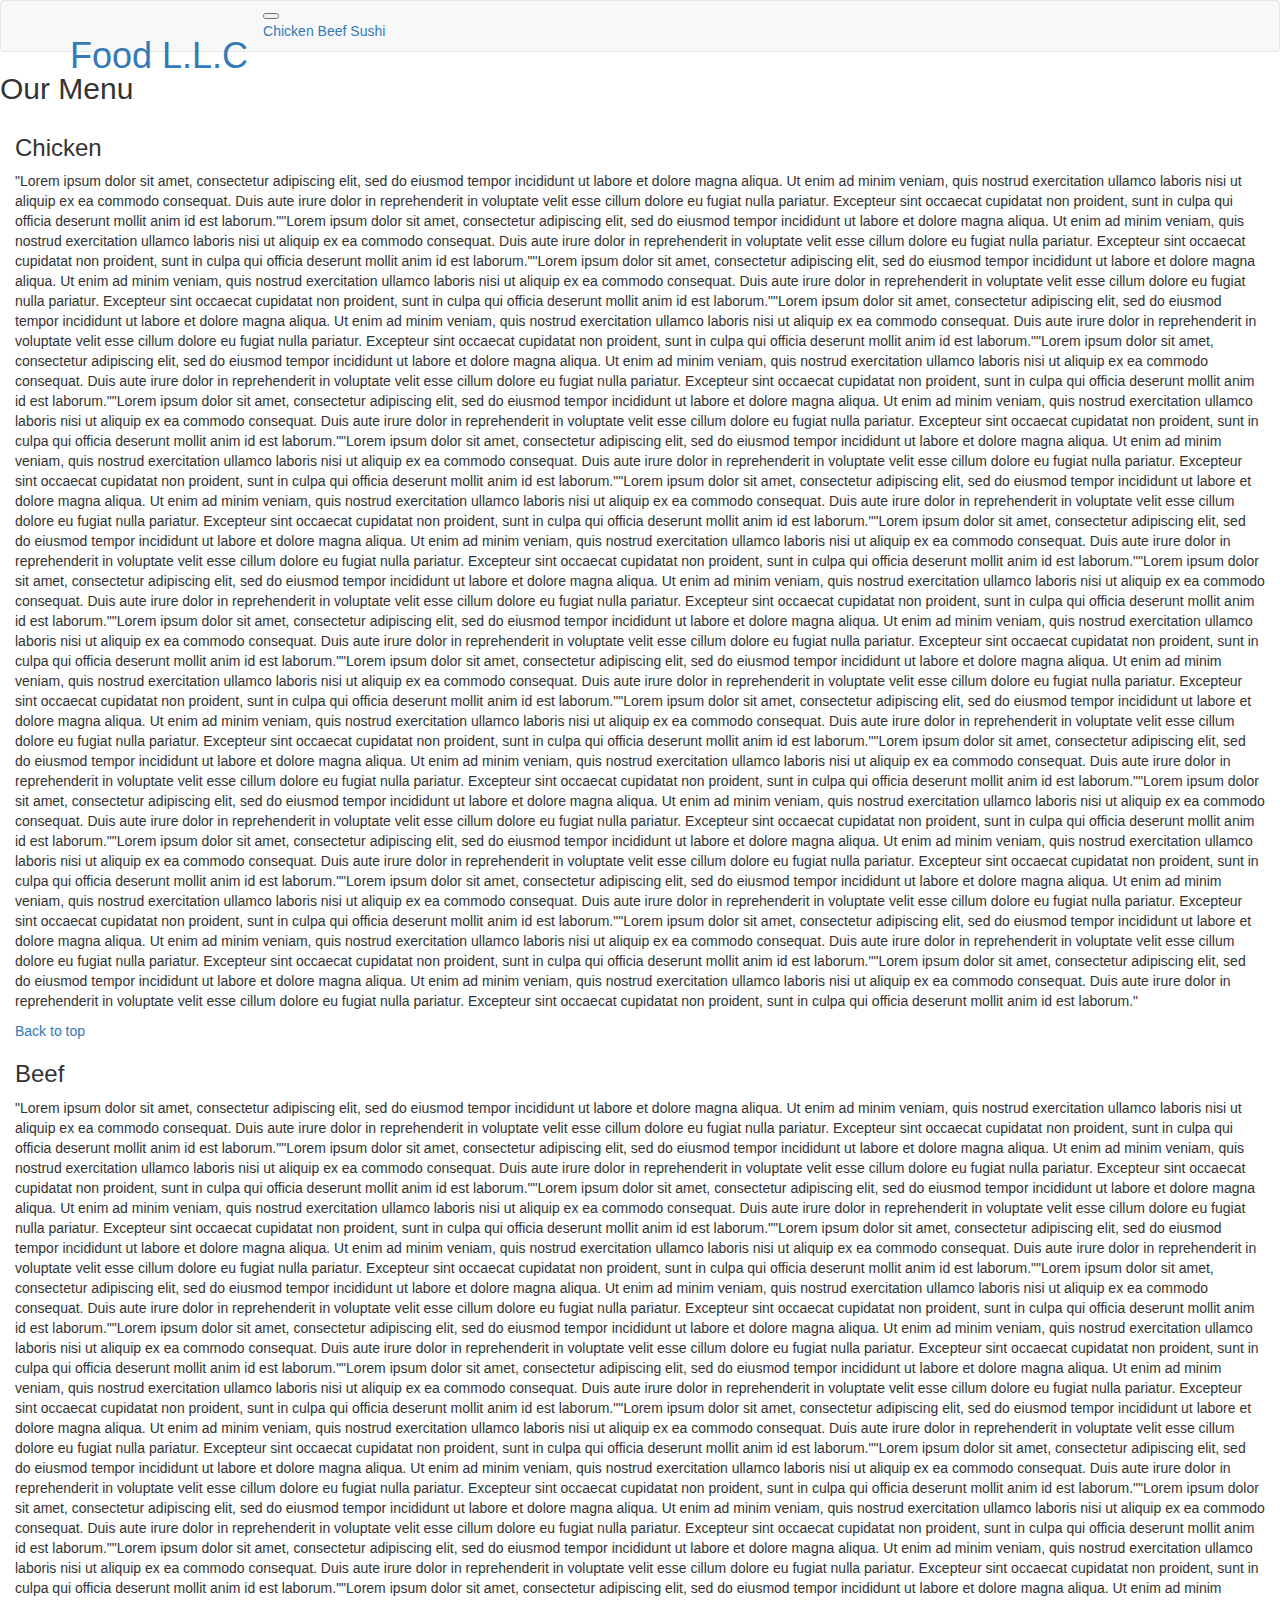
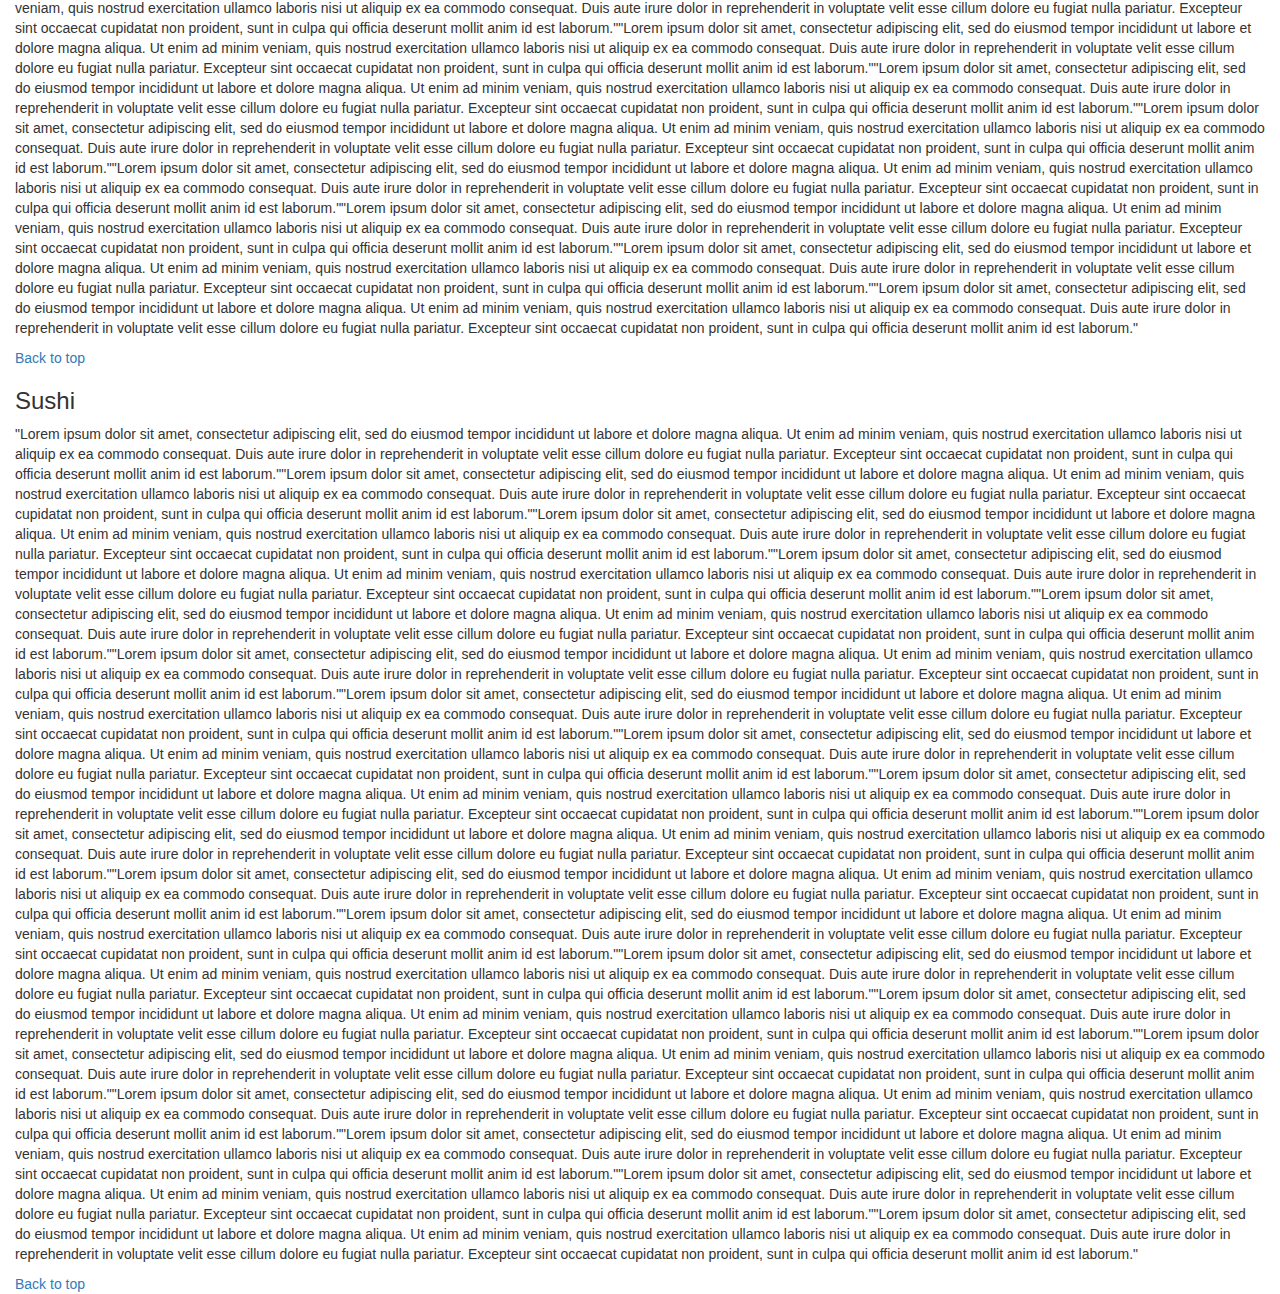
==== module-3-project/index.html @ dde77618 "Change" ====
<!DOCTYPE html>
<html lang="en">
  <head>
    <meta charset="utf-8">
    <meta http-equiv="X-UA-Compatible" content="IE=edge">
    <meta name="viewport" content="width=device-width, initial-scale=1">
    <title>Module 3 Assignment</title>
    <link rel="stylesheet" href="css/bootstrap.css">
    <link rel="stylesheet" href="style.css">
    <link href='https://fonts.googleapis.com/css?family=Oxygen:400,300,700' rel='stylesheet' type='text/css'>
    <link href='https://fonts.googleapis.com/css?family=Lora' rel='stylesheet' type='text/css'>
  </head>
<body>
  <header>
    <nav id="header-nav" class="navbar navbar-default">
      <div class="container">
        <div class="navbar-header">         
          <div class="navbar-brand">
            <a href="index.html"><h1 id="top">Food L.L.C</h1></a>
          </div>


        </div>

<div class="dropdown">
  <button class="dropbtn">
    <div></div>
    <div></div>
    <div></div>
  </button>
  <div class="dropdown-content">
    <a href="#Chicken">Chicken</a>
    <a href="#Beef">Beef</a>
    <a href="#Sushi">Sushi</a>
  </div>
</div>
   

      </div>
    </nav>

  </header>

  <div>
    <h2>Our Menu</h2>
  </div>

  <div class="container-fluid">
    <h3 id="Chicken">Chicken</h3>
    <div><p>"Lorem ipsum dolor sit amet, consectetur adipiscing elit, sed do eiusmod tempor incididunt ut labore et dolore magna aliqua. Ut enim ad minim veniam, quis nostrud exercitation ullamco laboris nisi ut aliquip ex ea commodo consequat. Duis aute irure dolor in reprehenderit in voluptate velit esse cillum dolore eu fugiat nulla pariatur. Excepteur sint occaecat cupidatat non proident, sunt in culpa qui officia deserunt mollit anim id est laborum.""Lorem ipsum dolor sit amet, consectetur adipiscing elit, sed do eiusmod tempor incididunt ut labore et dolore magna aliqua. Ut enim ad minim veniam, quis nostrud exercitation ullamco laboris nisi ut aliquip ex ea commodo consequat. Duis aute irure dolor in reprehenderit in voluptate velit esse cillum dolore eu fugiat nulla pariatur. Excepteur sint occaecat cupidatat non proident, sunt in culpa qui officia deserunt mollit anim id est laborum.""Lorem ipsum dolor sit amet, consectetur adipiscing elit, sed do eiusmod tempor incididunt ut labore et dolore magna aliqua. Ut enim ad minim veniam, quis nostrud exercitation ullamco laboris nisi ut aliquip ex ea commodo consequat. Duis aute irure dolor in reprehenderit in voluptate velit esse cillum dolore eu fugiat nulla pariatur. Excepteur sint occaecat cupidatat non proident, sunt in culpa qui officia deserunt mollit anim id est laborum.""Lorem ipsum dolor sit amet, consectetur adipiscing elit, sed do eiusmod tempor incididunt ut labore et dolore magna aliqua. Ut enim ad minim veniam, quis nostrud exercitation ullamco laboris nisi ut aliquip ex ea commodo consequat. Duis aute irure dolor in reprehenderit in voluptate velit esse cillum dolore eu fugiat nulla pariatur. Excepteur sint occaecat cupidatat non proident, sunt in culpa qui officia deserunt mollit anim id est laborum.""Lorem ipsum dolor sit amet, consectetur adipiscing elit, sed do eiusmod tempor incididunt ut labore et dolore magna aliqua. Ut enim ad minim veniam, quis nostrud exercitation ullamco laboris nisi ut aliquip ex ea commodo consequat. Duis aute irure dolor in reprehenderit in voluptate velit esse cillum dolore eu fugiat nulla pariatur. Excepteur sint occaecat cupidatat non proident, sunt in culpa qui officia deserunt mollit anim id est laborum.""Lorem ipsum dolor sit amet, consectetur adipiscing elit, sed do eiusmod tempor incididunt ut labore et dolore magna aliqua. Ut enim ad minim veniam, quis nostrud exercitation ullamco laboris nisi ut aliquip ex ea commodo consequat. Duis aute irure dolor in reprehenderit in voluptate velit esse cillum dolore eu fugiat nulla pariatur. Excepteur sint occaecat cupidatat non proident, sunt in culpa qui officia deserunt mollit anim id est laborum.""Lorem ipsum dolor sit amet, consectetur adipiscing elit, sed do eiusmod tempor incididunt ut labore et dolore magna aliqua. Ut enim ad minim veniam, quis nostrud exercitation ullamco laboris nisi ut aliquip ex ea commodo consequat. Duis aute irure dolor in reprehenderit in voluptate velit esse cillum dolore eu fugiat nulla pariatur. Excepteur sint occaecat cupidatat non proident, sunt in culpa qui officia deserunt mollit anim id est laborum.""Lorem ipsum dolor sit amet, consectetur adipiscing elit, sed do eiusmod tempor incididunt ut labore et dolore magna aliqua. Ut enim ad minim veniam, quis nostrud exercitation ullamco laboris nisi ut aliquip ex ea commodo consequat. Duis aute irure dolor in reprehenderit in voluptate velit esse cillum dolore eu fugiat nulla pariatur. Excepteur sint occaecat cupidatat non proident, sunt in culpa qui officia deserunt mollit anim id est laborum.""Lorem ipsum dolor sit amet, consectetur adipiscing elit, sed do eiusmod tempor incididunt ut labore et dolore magna aliqua. Ut enim ad minim veniam, quis nostrud exercitation ullamco laboris nisi ut aliquip ex ea commodo consequat. Duis aute irure dolor in reprehenderit in voluptate velit esse cillum dolore eu fugiat nulla pariatur. Excepteur sint occaecat cupidatat non proident, sunt in culpa qui officia deserunt mollit anim id est laborum.""Lorem ipsum dolor sit amet, consectetur adipiscing elit, sed do eiusmod tempor incididunt ut labore et dolore magna aliqua. Ut enim ad minim veniam, quis nostrud exercitation ullamco laboris nisi ut aliquip ex ea commodo consequat. Duis aute irure dolor in reprehenderit in voluptate velit esse cillum dolore eu fugiat nulla pariatur. Excepteur sint occaecat cupidatat non proident, sunt in culpa qui officia deserunt mollit anim id est laborum.""Lorem ipsum dolor sit amet, consectetur adipiscing elit, sed do eiusmod tempor incididunt ut labore et dolore magna aliqua. Ut enim ad minim veniam, quis nostrud exercitation ullamco laboris nisi ut aliquip ex ea commodo consequat. Duis aute irure dolor in reprehenderit in voluptate velit esse cillum dolore eu fugiat nulla pariatur. Excepteur sint occaecat cupidatat non proident, sunt in culpa qui officia deserunt mollit anim id est laborum.""Lorem ipsum dolor sit amet, consectetur adipiscing elit, sed do eiusmod tempor incididunt ut labore et dolore magna aliqua. Ut enim ad minim veniam, quis nostrud exercitation ullamco laboris nisi ut aliquip ex ea commodo consequat. Duis aute irure dolor in reprehenderit in voluptate velit esse cillum dolore eu fugiat nulla pariatur. Excepteur sint occaecat cupidatat non proident, sunt in culpa qui officia deserunt mollit anim id est laborum.""Lorem ipsum dolor sit amet, consectetur adipiscing elit, sed do eiusmod tempor incididunt ut labore et dolore magna aliqua. Ut enim ad minim veniam, quis nostrud exercitation ullamco laboris nisi ut aliquip ex ea commodo consequat. Duis aute irure dolor in reprehenderit in voluptate velit esse cillum dolore eu fugiat nulla pariatur. Excepteur sint occaecat cupidatat non proident, sunt in culpa qui officia deserunt mollit anim id est laborum.""Lorem ipsum dolor sit amet, consectetur adipiscing elit, sed do eiusmod tempor incididunt ut labore et dolore magna aliqua. Ut enim ad minim veniam, quis nostrud exercitation ullamco laboris nisi ut aliquip ex ea commodo consequat. Duis aute irure dolor in reprehenderit in voluptate velit esse cillum dolore eu fugiat nulla pariatur. Excepteur sint occaecat cupidatat non proident, sunt in culpa qui officia deserunt mollit anim id est laborum.""Lorem ipsum dolor sit amet, consectetur adipiscing elit, sed do eiusmod tempor incididunt ut labore et dolore magna aliqua. Ut enim ad minim veniam, quis nostrud exercitation ullamco laboris nisi ut aliquip ex ea commodo consequat. Duis aute irure dolor in reprehenderit in voluptate velit esse cillum dolore eu fugiat nulla pariatur. Excepteur sint occaecat cupidatat non proident, sunt in culpa qui officia deserunt mollit anim id est laborum.""Lorem ipsum dolor sit amet, consectetur adipiscing elit, sed do eiusmod tempor incididunt ut labore et dolore magna aliqua. Ut enim ad minim veniam, quis nostrud exercitation ullamco laboris nisi ut aliquip ex ea commodo consequat. Duis aute irure dolor in reprehenderit in voluptate velit esse cillum dolore eu fugiat nulla pariatur. Excepteur sint occaecat cupidatat non proident, sunt in culpa qui officia deserunt mollit anim id est laborum.""Lorem ipsum dolor sit amet, consectetur adipiscing elit, sed do eiusmod tempor incididunt ut labore et dolore magna aliqua. Ut enim ad minim veniam, quis nostrud exercitation ullamco laboris nisi ut aliquip ex ea commodo consequat. Duis aute irure dolor in reprehenderit in voluptate velit esse cillum dolore eu fugiat nulla pariatur. Excepteur sint occaecat cupidatat non proident, sunt in culpa qui officia deserunt mollit anim id est laborum.""Lorem ipsum dolor sit amet, consectetur adipiscing elit, sed do eiusmod tempor incididunt ut labore et dolore magna aliqua. Ut enim ad minim veniam, quis nostrud exercitation ullamco laboris nisi ut aliquip ex ea commodo consequat. Duis aute irure dolor in reprehenderit in voluptate velit esse cillum dolore eu fugiat nulla pariatur. Excepteur sint occaecat cupidatat non proident, sunt in culpa qui officia deserunt mollit anim id est laborum.""Lorem ipsum dolor sit amet, consectetur adipiscing elit, sed do eiusmod tempor incididunt ut labore et dolore magna aliqua. Ut enim ad minim veniam, quis nostrud exercitation ullamco laboris nisi ut aliquip ex ea commodo consequat. Duis aute irure dolor in reprehenderit in voluptate velit esse cillum dolore eu fugiat nulla pariatur. Excepteur sint occaecat cupidatat non proident, sunt in culpa qui officia deserunt mollit anim id est laborum."
</p>
  <div><a href="#top">Back to top</a></div>
</div>
</div>

<div class="container-fluid">
    <h3 id="Beef">Beef</h3>
    <div><p>"Lorem ipsum dolor sit amet, consectetur adipiscing elit, sed do eiusmod tempor incididunt ut labore et dolore magna aliqua. Ut enim ad minim veniam, quis nostrud exercitation ullamco laboris nisi ut aliquip ex ea commodo consequat. Duis aute irure dolor in reprehenderit in voluptate velit esse cillum dolore eu fugiat nulla pariatur. Excepteur sint occaecat cupidatat non proident, sunt in culpa qui officia deserunt mollit anim id est laborum.""Lorem ipsum dolor sit amet, consectetur adipiscing elit, sed do eiusmod tempor incididunt ut labore et dolore magna aliqua. Ut enim ad minim veniam, quis nostrud exercitation ullamco laboris nisi ut aliquip ex ea commodo consequat. Duis aute irure dolor in reprehenderit in voluptate velit esse cillum dolore eu fugiat nulla pariatur. Excepteur sint occaecat cupidatat non proident, sunt in culpa qui officia deserunt mollit anim id est laborum.""Lorem ipsum dolor sit amet, consectetur adipiscing elit, sed do eiusmod tempor incididunt ut labore et dolore magna aliqua. Ut enim ad minim veniam, quis nostrud exercitation ullamco laboris nisi ut aliquip ex ea commodo consequat. Duis aute irure dolor in reprehenderit in voluptate velit esse cillum dolore eu fugiat nulla pariatur. Excepteur sint occaecat cupidatat non proident, sunt in culpa qui officia deserunt mollit anim id est laborum.""Lorem ipsum dolor sit amet, consectetur adipiscing elit, sed do eiusmod tempor incididunt ut labore et dolore magna aliqua. Ut enim ad minim veniam, quis nostrud exercitation ullamco laboris nisi ut aliquip ex ea commodo consequat. Duis aute irure dolor in reprehenderit in voluptate velit esse cillum dolore eu fugiat nulla pariatur. Excepteur sint occaecat cupidatat non proident, sunt in culpa qui officia deserunt mollit anim id est laborum.""Lorem ipsum dolor sit amet, consectetur adipiscing elit, sed do eiusmod tempor incididunt ut labore et dolore magna aliqua. Ut enim ad minim veniam, quis nostrud exercitation ullamco laboris nisi ut aliquip ex ea commodo consequat. Duis aute irure dolor in reprehenderit in voluptate velit esse cillum dolore eu fugiat nulla pariatur. Excepteur sint occaecat cupidatat non proident, sunt in culpa qui officia deserunt mollit anim id est laborum.""Lorem ipsum dolor sit amet, consectetur adipiscing elit, sed do eiusmod tempor incididunt ut labore et dolore magna aliqua. Ut enim ad minim veniam, quis nostrud exercitation ullamco laboris nisi ut aliquip ex ea commodo consequat. Duis aute irure dolor in reprehenderit in voluptate velit esse cillum dolore eu fugiat nulla pariatur. Excepteur sint occaecat cupidatat non proident, sunt in culpa qui officia deserunt mollit anim id est laborum.""Lorem ipsum dolor sit amet, consectetur adipiscing elit, sed do eiusmod tempor incididunt ut labore et dolore magna aliqua. Ut enim ad minim veniam, quis nostrud exercitation ullamco laboris nisi ut aliquip ex ea commodo consequat. Duis aute irure dolor in reprehenderit in voluptate velit esse cillum dolore eu fugiat nulla pariatur. Excepteur sint occaecat cupidatat non proident, sunt in culpa qui officia deserunt mollit anim id est laborum.""Lorem ipsum dolor sit amet, consectetur adipiscing elit, sed do eiusmod tempor incididunt ut labore et dolore magna aliqua. Ut enim ad minim veniam, quis nostrud exercitation ullamco laboris nisi ut aliquip ex ea commodo consequat. Duis aute irure dolor in reprehenderit in voluptate velit esse cillum dolore eu fugiat nulla pariatur. Excepteur sint occaecat cupidatat non proident, sunt in culpa qui officia deserunt mollit anim id est laborum.""Lorem ipsum dolor sit amet, consectetur adipiscing elit, sed do eiusmod tempor incididunt ut labore et dolore magna aliqua. Ut enim ad minim veniam, quis nostrud exercitation ullamco laboris nisi ut aliquip ex ea commodo consequat. Duis aute irure dolor in reprehenderit in voluptate velit esse cillum dolore eu fugiat nulla pariatur. Excepteur sint occaecat cupidatat non proident, sunt in culpa qui officia deserunt mollit anim id est laborum.""Lorem ipsum dolor sit amet, consectetur adipiscing elit, sed do eiusmod tempor incididunt ut labore et dolore magna aliqua. Ut enim ad minim veniam, quis nostrud exercitation ullamco laboris nisi ut aliquip ex ea commodo consequat. Duis aute irure dolor in reprehenderit in voluptate velit esse cillum dolore eu fugiat nulla pariatur. Excepteur sint occaecat cupidatat non proident, sunt in culpa qui officia deserunt mollit anim id est laborum.""Lorem ipsum dolor sit amet, consectetur adipiscing elit, sed do eiusmod tempor incididunt ut labore et dolore magna aliqua. Ut enim ad minim veniam, quis nostrud exercitation ullamco laboris nisi ut aliquip ex ea commodo consequat. Duis aute irure dolor in reprehenderit in voluptate velit esse cillum dolore eu fugiat nulla pariatur. Excepteur sint occaecat cupidatat non proident, sunt in culpa qui officia deserunt mollit anim id est laborum.""Lorem ipsum dolor sit amet, consectetur adipiscing elit, sed do eiusmod tempor incididunt ut labore et dolore magna aliqua. Ut enim ad minim veniam, quis nostrud exercitation ullamco laboris nisi ut aliquip ex ea commodo consequat. Duis aute irure dolor in reprehenderit in voluptate velit esse cillum dolore eu fugiat nulla pariatur. Excepteur sint occaecat cupidatat non proident, sunt in culpa qui officia deserunt mollit anim id est laborum.""Lorem ipsum dolor sit amet, consectetur adipiscing elit, sed do eiusmod tempor incididunt ut labore et dolore magna aliqua. Ut enim ad minim veniam, quis nostrud exercitation ullamco laboris nisi ut aliquip ex ea commodo consequat. Duis aute irure dolor in reprehenderit in voluptate velit esse cillum dolore eu fugiat nulla pariatur. Excepteur sint occaecat cupidatat non proident, sunt in culpa qui officia deserunt mollit anim id est laborum.""Lorem ipsum dolor sit amet, consectetur adipiscing elit, sed do eiusmod tempor incididunt ut labore et dolore magna aliqua. Ut enim ad minim veniam, quis nostrud exercitation ullamco laboris nisi ut aliquip ex ea commodo consequat. Duis aute irure dolor in reprehenderit in voluptate velit esse cillum dolore eu fugiat nulla pariatur. Excepteur sint occaecat cupidatat non proident, sunt in culpa qui officia deserunt mollit anim id est laborum.""Lorem ipsum dolor sit amet, consectetur adipiscing elit, sed do eiusmod tempor incididunt ut labore et dolore magna aliqua. Ut enim ad minim veniam, quis nostrud exercitation ullamco laboris nisi ut aliquip ex ea commodo consequat. Duis aute irure dolor in reprehenderit in voluptate velit esse cillum dolore eu fugiat nulla pariatur. Excepteur sint occaecat cupidatat non proident, sunt in culpa qui officia deserunt mollit anim id est laborum.""Lorem ipsum dolor sit amet, consectetur adipiscing elit, sed do eiusmod tempor incididunt ut labore et dolore magna aliqua. Ut enim ad minim veniam, quis nostrud exercitation ullamco laboris nisi ut aliquip ex ea commodo consequat. Duis aute irure dolor in reprehenderit in voluptate velit esse cillum dolore eu fugiat nulla pariatur. Excepteur sint occaecat cupidatat non proident, sunt in culpa qui officia deserunt mollit anim id est laborum.""Lorem ipsum dolor sit amet, consectetur adipiscing elit, sed do eiusmod tempor incididunt ut labore et dolore magna aliqua. Ut enim ad minim veniam, quis nostrud exercitation ullamco laboris nisi ut aliquip ex ea commodo consequat. Duis aute irure dolor in reprehenderit in voluptate velit esse cillum dolore eu fugiat nulla pariatur. Excepteur sint occaecat cupidatat non proident, sunt in culpa qui officia deserunt mollit anim id est laborum.""Lorem ipsum dolor sit amet, consectetur adipiscing elit, sed do eiusmod tempor incididunt ut labore et dolore magna aliqua. Ut enim ad minim veniam, quis nostrud exercitation ullamco laboris nisi ut aliquip ex ea commodo consequat. Duis aute irure dolor in reprehenderit in voluptate velit esse cillum dolore eu fugiat nulla pariatur. Excepteur sint occaecat cupidatat non proident, sunt in culpa qui officia deserunt mollit anim id est laborum.""Lorem ipsum dolor sit amet, consectetur adipiscing elit, sed do eiusmod tempor incididunt ut labore et dolore magna aliqua. Ut enim ad minim veniam, quis nostrud exercitation ullamco laboris nisi ut aliquip ex ea commodo consequat. Duis aute irure dolor in reprehenderit in voluptate velit esse cillum dolore eu fugiat nulla pariatur. Excepteur sint occaecat cupidatat non proident, sunt in culpa qui officia deserunt mollit anim id est laborum."
</p>
  <div><a href="#top">Back to top</a></div>
</div>
</div>

<div class="container-fluid">
    <h3 id="Sushi">Sushi</h3>
    <div><p>"Lorem ipsum dolor sit amet, consectetur adipiscing elit, sed do eiusmod tempor incididunt ut labore et dolore magna aliqua. Ut enim ad minim veniam, quis nostrud exercitation ullamco laboris nisi ut aliquip ex ea commodo consequat. Duis aute irure dolor in reprehenderit in voluptate velit esse cillum dolore eu fugiat nulla pariatur. Excepteur sint occaecat cupidatat non proident, sunt in culpa qui officia deserunt mollit anim id est laborum.""Lorem ipsum dolor sit amet, consectetur adipiscing elit, sed do eiusmod tempor incididunt ut labore et dolore magna aliqua. Ut enim ad minim veniam, quis nostrud exercitation ullamco laboris nisi ut aliquip ex ea commodo consequat. Duis aute irure dolor in reprehenderit in voluptate velit esse cillum dolore eu fugiat nulla pariatur. Excepteur sint occaecat cupidatat non proident, sunt in culpa qui officia deserunt mollit anim id est laborum.""Lorem ipsum dolor sit amet, consectetur adipiscing elit, sed do eiusmod tempor incididunt ut labore et dolore magna aliqua. Ut enim ad minim veniam, quis nostrud exercitation ullamco laboris nisi ut aliquip ex ea commodo consequat. Duis aute irure dolor in reprehenderit in voluptate velit esse cillum dolore eu fugiat nulla pariatur. Excepteur sint occaecat cupidatat non proident, sunt in culpa qui officia deserunt mollit anim id est laborum.""Lorem ipsum dolor sit amet, consectetur adipiscing elit, sed do eiusmod tempor incididunt ut labore et dolore magna aliqua. Ut enim ad minim veniam, quis nostrud exercitation ullamco laboris nisi ut aliquip ex ea commodo consequat. Duis aute irure dolor in reprehenderit in voluptate velit esse cillum dolore eu fugiat nulla pariatur. Excepteur sint occaecat cupidatat non proident, sunt in culpa qui officia deserunt mollit anim id est laborum.""Lorem ipsum dolor sit amet, consectetur adipiscing elit, sed do eiusmod tempor incididunt ut labore et dolore magna aliqua. Ut enim ad minim veniam, quis nostrud exercitation ullamco laboris nisi ut aliquip ex ea commodo consequat. Duis aute irure dolor in reprehenderit in voluptate velit esse cillum dolore eu fugiat nulla pariatur. Excepteur sint occaecat cupidatat non proident, sunt in culpa qui officia deserunt mollit anim id est laborum.""Lorem ipsum dolor sit amet, consectetur adipiscing elit, sed do eiusmod tempor incididunt ut labore et dolore magna aliqua. Ut enim ad minim veniam, quis nostrud exercitation ullamco laboris nisi ut aliquip ex ea commodo consequat. Duis aute irure dolor in reprehenderit in voluptate velit esse cillum dolore eu fugiat nulla pariatur. Excepteur sint occaecat cupidatat non proident, sunt in culpa qui officia deserunt mollit anim id est laborum.""Lorem ipsum dolor sit amet, consectetur adipiscing elit, sed do eiusmod tempor incididunt ut labore et dolore magna aliqua. Ut enim ad minim veniam, quis nostrud exercitation ullamco laboris nisi ut aliquip ex ea commodo consequat. Duis aute irure dolor in reprehenderit in voluptate velit esse cillum dolore eu fugiat nulla pariatur. Excepteur sint occaecat cupidatat non proident, sunt in culpa qui officia deserunt mollit anim id est laborum.""Lorem ipsum dolor sit amet, consectetur adipiscing elit, sed do eiusmod tempor incididunt ut labore et dolore magna aliqua. Ut enim ad minim veniam, quis nostrud exercitation ullamco laboris nisi ut aliquip ex ea commodo consequat. Duis aute irure dolor in reprehenderit in voluptate velit esse cillum dolore eu fugiat nulla pariatur. Excepteur sint occaecat cupidatat non proident, sunt in culpa qui officia deserunt mollit anim id est laborum.""Lorem ipsum dolor sit amet, consectetur adipiscing elit, sed do eiusmod tempor incididunt ut labore et dolore magna aliqua. Ut enim ad minim veniam, quis nostrud exercitation ullamco laboris nisi ut aliquip ex ea commodo consequat. Duis aute irure dolor in reprehenderit in voluptate velit esse cillum dolore eu fugiat nulla pariatur. Excepteur sint occaecat cupidatat non proident, sunt in culpa qui officia deserunt mollit anim id est laborum.""Lorem ipsum dolor sit amet, consectetur adipiscing elit, sed do eiusmod tempor incididunt ut labore et dolore magna aliqua. Ut enim ad minim veniam, quis nostrud exercitation ullamco laboris nisi ut aliquip ex ea commodo consequat. Duis aute irure dolor in reprehenderit in voluptate velit esse cillum dolore eu fugiat nulla pariatur. Excepteur sint occaecat cupidatat non proident, sunt in culpa qui officia deserunt mollit anim id est laborum.""Lorem ipsum dolor sit amet, consectetur adipiscing elit, sed do eiusmod tempor incididunt ut labore et dolore magna aliqua. Ut enim ad minim veniam, quis nostrud exercitation ullamco laboris nisi ut aliquip ex ea commodo consequat. Duis aute irure dolor in reprehenderit in voluptate velit esse cillum dolore eu fugiat nulla pariatur. Excepteur sint occaecat cupidatat non proident, sunt in culpa qui officia deserunt mollit anim id est laborum.""Lorem ipsum dolor sit amet, consectetur adipiscing elit, sed do eiusmod tempor incididunt ut labore et dolore magna aliqua. Ut enim ad minim veniam, quis nostrud exercitation ullamco laboris nisi ut aliquip ex ea commodo consequat. Duis aute irure dolor in reprehenderit in voluptate velit esse cillum dolore eu fugiat nulla pariatur. Excepteur sint occaecat cupidatat non proident, sunt in culpa qui officia deserunt mollit anim id est laborum.""Lorem ipsum dolor sit amet, consectetur adipiscing elit, sed do eiusmod tempor incididunt ut labore et dolore magna aliqua. Ut enim ad minim veniam, quis nostrud exercitation ullamco laboris nisi ut aliquip ex ea commodo consequat. Duis aute irure dolor in reprehenderit in voluptate velit esse cillum dolore eu fugiat nulla pariatur. Excepteur sint occaecat cupidatat non proident, sunt in culpa qui officia deserunt mollit anim id est laborum.""Lorem ipsum dolor sit amet, consectetur adipiscing elit, sed do eiusmod tempor incididunt ut labore et dolore magna aliqua. Ut enim ad minim veniam, quis nostrud exercitation ullamco laboris nisi ut aliquip ex ea commodo consequat. Duis aute irure dolor in reprehenderit in voluptate velit esse cillum dolore eu fugiat nulla pariatur. Excepteur sint occaecat cupidatat non proident, sunt in culpa qui officia deserunt mollit anim id est laborum.""Lorem ipsum dolor sit amet, consectetur adipiscing elit, sed do eiusmod tempor incididunt ut labore et dolore magna aliqua. Ut enim ad minim veniam, quis nostrud exercitation ullamco laboris nisi ut aliquip ex ea commodo consequat. Duis aute irure dolor in reprehenderit in voluptate velit esse cillum dolore eu fugiat nulla pariatur. Excepteur sint occaecat cupidatat non proident, sunt in culpa qui officia deserunt mollit anim id est laborum.""Lorem ipsum dolor sit amet, consectetur adipiscing elit, sed do eiusmod tempor incididunt ut labore et dolore magna aliqua. Ut enim ad minim veniam, quis nostrud exercitation ullamco laboris nisi ut aliquip ex ea commodo consequat. Duis aute irure dolor in reprehenderit in voluptate velit esse cillum dolore eu fugiat nulla pariatur. Excepteur sint occaecat cupidatat non proident, sunt in culpa qui officia deserunt mollit anim id est laborum.""Lorem ipsum dolor sit amet, consectetur adipiscing elit, sed do eiusmod tempor incididunt ut labore et dolore magna aliqua. Ut enim ad minim veniam, quis nostrud exercitation ullamco laboris nisi ut aliquip ex ea commodo consequat. Duis aute irure dolor in reprehenderit in voluptate velit esse cillum dolore eu fugiat nulla pariatur. Excepteur sint occaecat cupidatat non proident, sunt in culpa qui officia deserunt mollit anim id est laborum.""Lorem ipsum dolor sit amet, consectetur adipiscing elit, sed do eiusmod tempor incididunt ut labore et dolore magna aliqua. Ut enim ad minim veniam, quis nostrud exercitation ullamco laboris nisi ut aliquip ex ea commodo consequat. Duis aute irure dolor in reprehenderit in voluptate velit esse cillum dolore eu fugiat nulla pariatur. Excepteur sint occaecat cupidatat non proident, sunt in culpa qui officia deserunt mollit anim id est laborum.""Lorem ipsum dolor sit amet, consectetur adipiscing elit, sed do eiusmod tempor incididunt ut labore et dolore magna aliqua. Ut enim ad minim veniam, quis nostrud exercitation ullamco laboris nisi ut aliquip ex ea commodo consequat. Duis aute irure dolor in reprehenderit in voluptate velit esse cillum dolore eu fugiat nulla pariatur. Excepteur sint occaecat cupidatat non proident, sunt in culpa qui officia deserunt mollit anim id est laborum."
</p>
  <div><a href="#top">Back to top</a></div>
</div>
</div>

  </div>

  <!-- jQuery (Bootstrap JS plugins depend on it) -->
  <script src="js/jquery-2.1.4.min.js"></script>
  <script src="js/bootstrap.min.js"></script>
  <script src="js/script.js"></script>
</body>
</html>
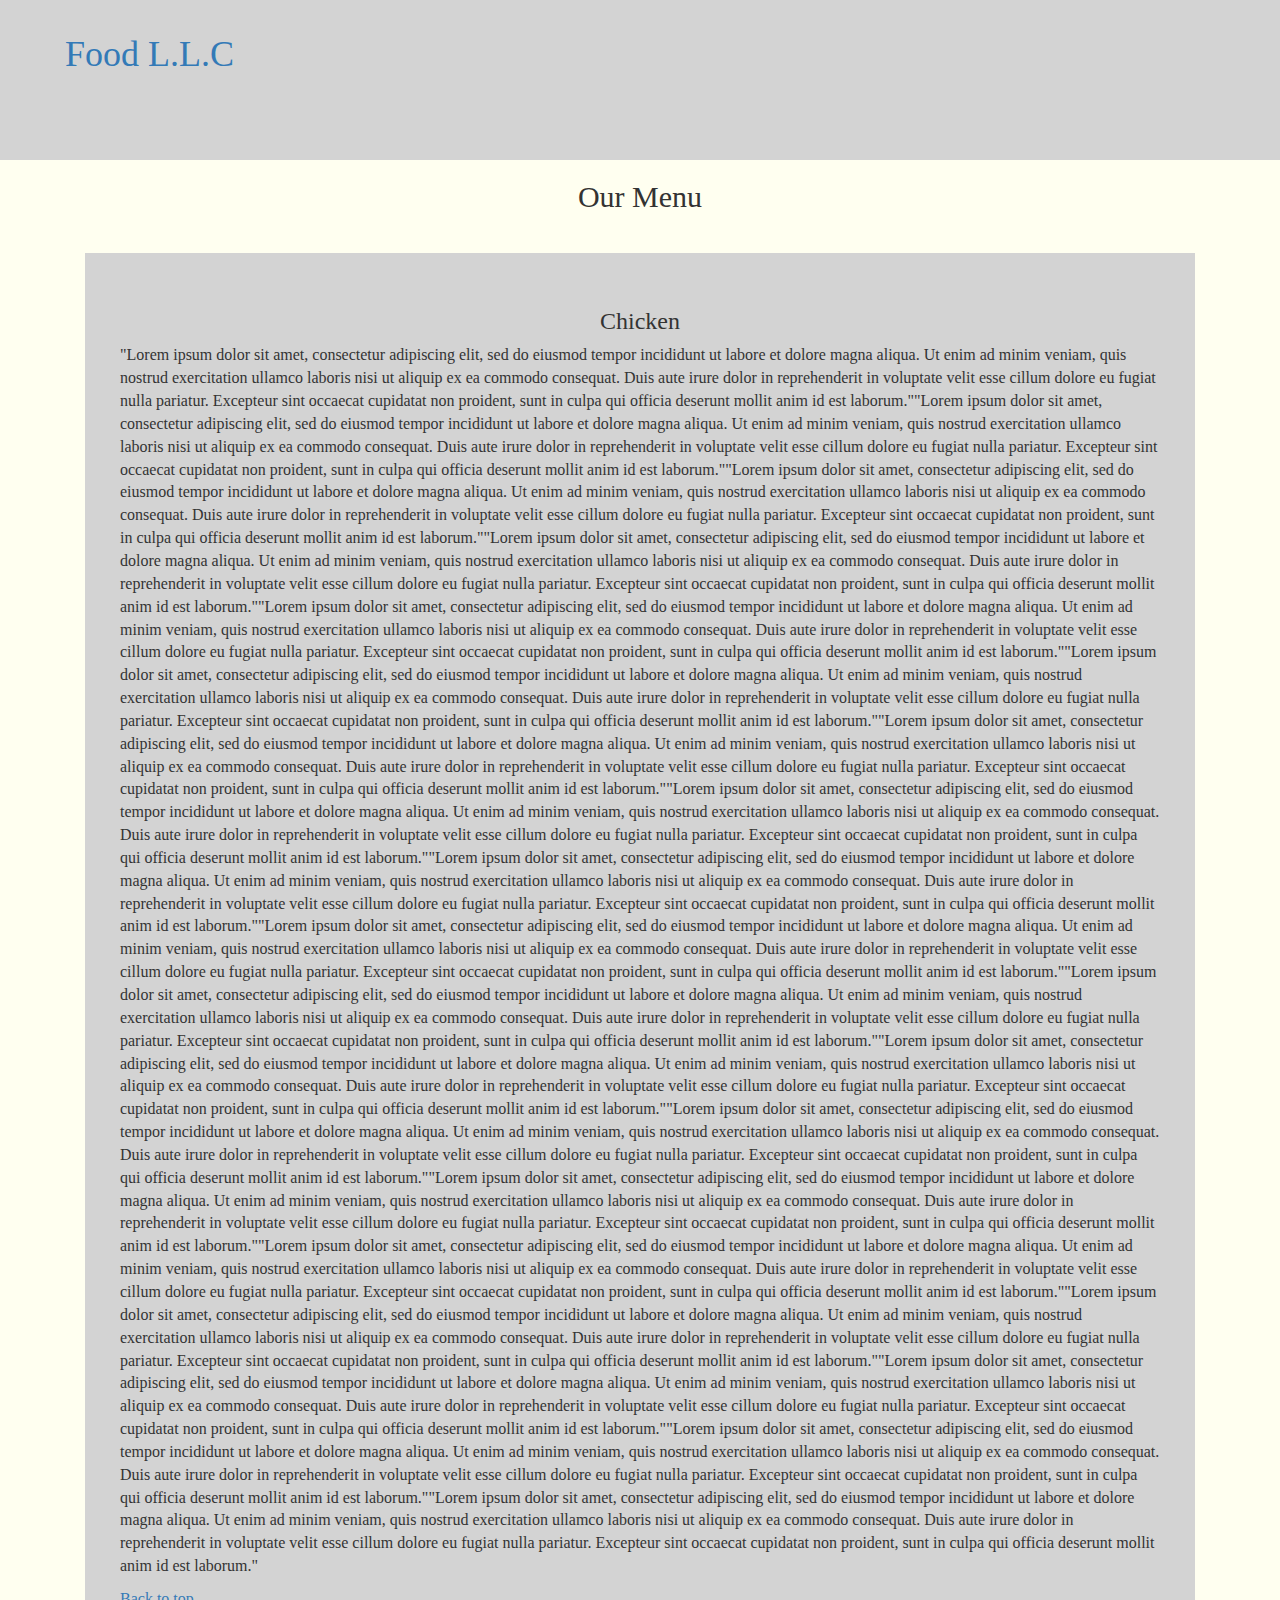
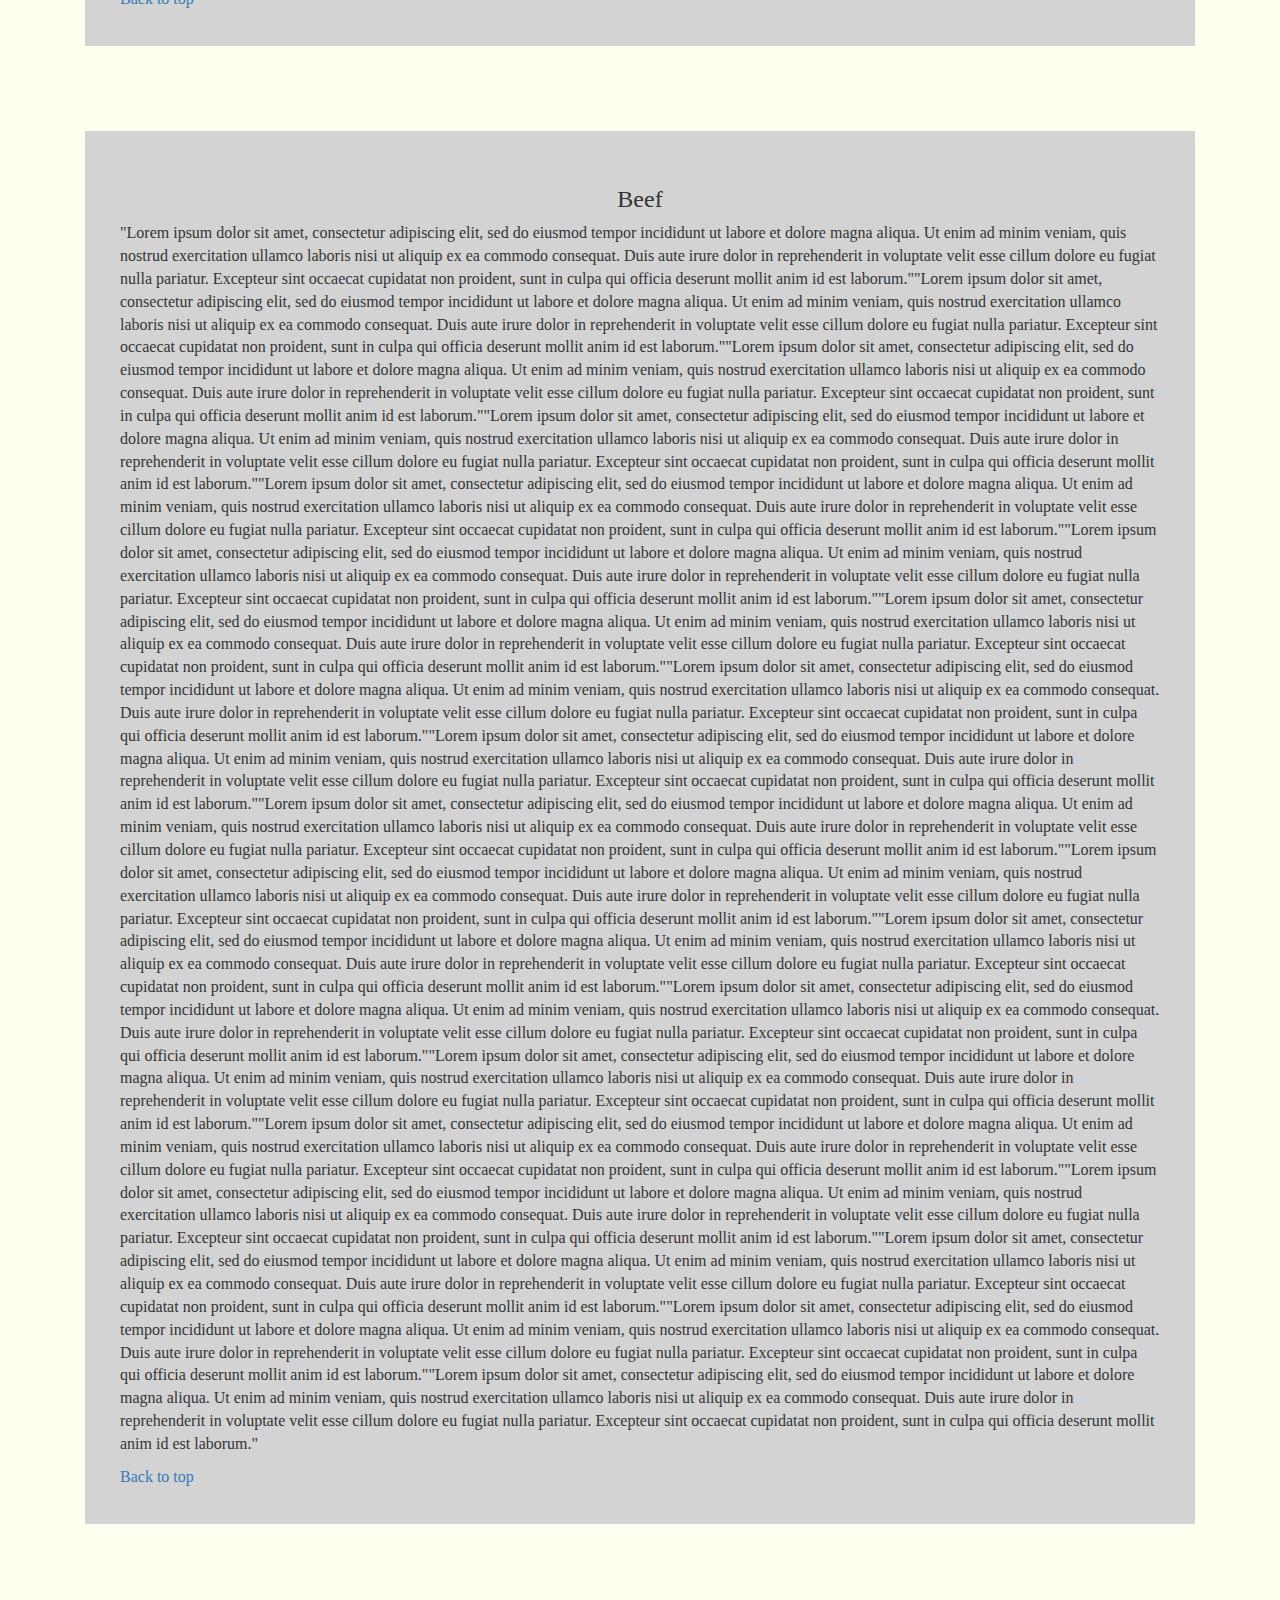
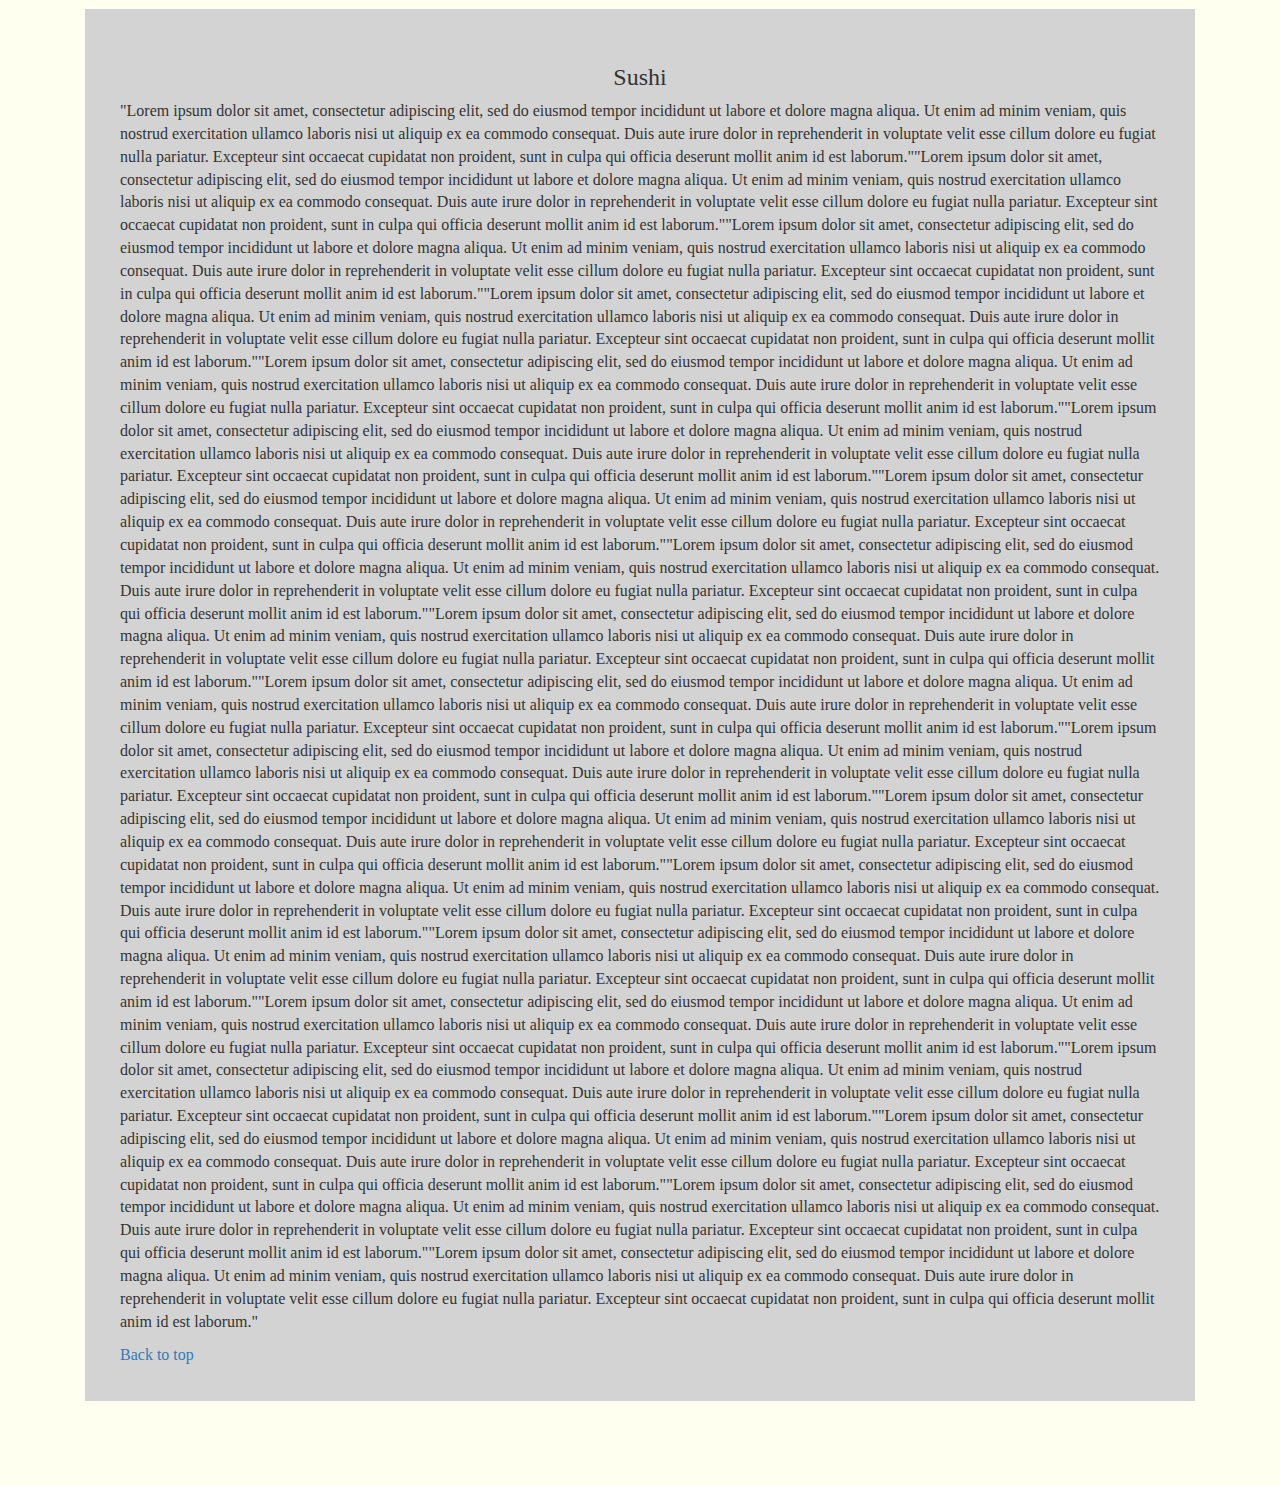
==== commit 1649fe6f: "Change" ====
--- a/module-3-project/index.html
+++ b/module-3-project/index.html
@@ -23,7 +23,7 @@
         </div>
 
 <div class="dropdown">
-  <button class="dropbtn">
+  <button onclick="myFunction()" class="dropbtn">
     <div></div>
     <div></div>
     <div></div>
--- a/module-3-project/style.css
+++ b/module-3-project/style.css
@@ -0,0 +1,107 @@
+body {
+	font-size: 16px;
+	font-family: serif;
+	background-color: #FFFFF0;
+}
+
+#header-nav {
+	background-color: #D3D3D3;
+	border-radius: 0;
+	border: 0;
+	height: 160px;
+}
+
+.container {
+	width: 100%;
+
+}
+
+.navbar-brand h1 {
+	padding-left: 50px;
+	margin-top: 50;
+	border: 0;
+	margin-left: 0;
+	width: 220px;
+	
+}
+
+.navbar-brand a:hover, .navbar-brand a:focus {
+	text-decoration: none;
+	color: black;
+}
+
+h2 {
+	text-align: center;
+}
+
+
+h3 {
+	text-align: center;
+}
+
+.container-fluid {
+	background-color: #D3D3D3;
+	margin-left: 85px; 
+	margin-right: 85px;
+	margin-bottom: 85px;
+	margin-top: 40px;
+	padding: 35px;
+}
+
+.dropbtn {
+  background-color: #FFFFF0;
+  padding: 10px;
+  border: 1px solid black;
+  margin-right: 5%;
+  cursor: pointer;
+
+}
+
+/* The container <div> - needed to position the dropdown content */
+.dropdown {
+  position: relative;
+  display: inline-block;
+  float: right;
+  margin-top: 30px;
+
+}
+
+/* Dropdown Content (Hidden by Default) */
+.dropdown-content {
+  display: none;
+  position: relative;
+  background-color: #f1f1f1;
+ width: 80px;
+  box-shadow: 0px 8px 16px 0px rgba(0,0,0,0.2);
+  z-index: 1;
+}
+
+/* Links inside the dropdown */
+.dropdown-content a {
+  color: black;
+  padding: 12px 16px;
+  text-decoration: none;
+  display: block;
+}
+
+/* Change color of dropdown links on hover */
+.dropdown-content a:hover {background-color: #ddd;}
+
+/* Show the dropdown menu on hover */
+.dropdown:hover .dropdown-content {display: block;}
+
+/* Change the background color of the dropdown button when the dropdown content is shown */
+.dropdown:hover .dropbtn {background-color: #FFFFF0;}
+
+button div {
+	width: 35px;
+  height: 5px;
+  background-color: black;
+  margin: 6px 0;
+}
+
+@media (min-width: 768px) {
+	.dropdown {
+		display: none;
+	}
+}